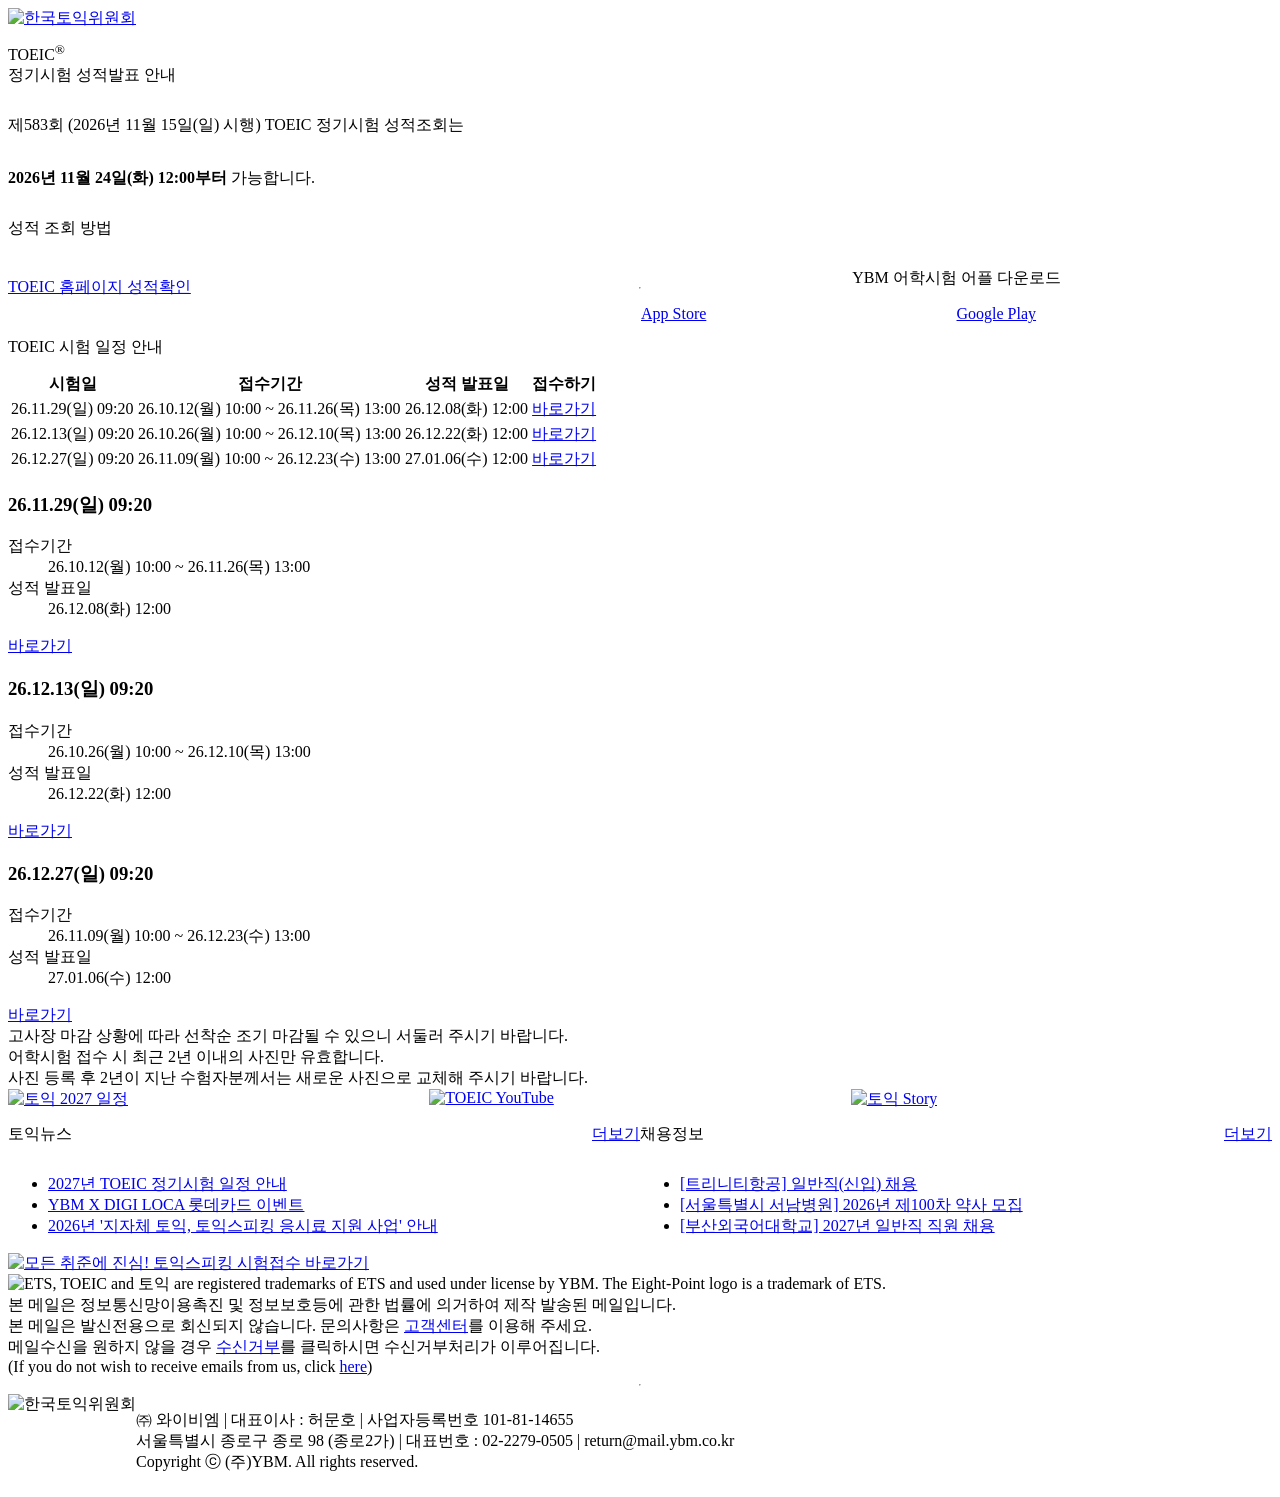
==== index.html @ f365829c "맨 처음 시안 추가 - TOEIC 성적발표 메일 Co-Authored-By: Claude Opus 5.5 <noreply@anthropic.com>" ====
<!doctype html>
<html lang="ko" data-ds-brand="toeic">
<head>
<meta charset="utf-8">
<meta name="viewport" content="width=device-width, initial-scale=1">
<title>YBM 한국토익위원회 - TOEIC 정기시험 성적발표 안내</title>
<!-- YDS → 브랜드(TOEIC) → 서비스 CSS 순서로 불러온다 -->
<link rel="stylesheet" href="https://design.ybmnet.co.kr/yds/dist/ybm-ds.css">
<script src="https://design.ybmnet.co.kr/yds/dist/ybm-ds.js" defer></script>
<link rel="stylesheet" href="https://design.ybmnet.co.kr/yds/dist/brands/toeic.css">
<!-- 시안용 글꼴 (회사 서버 연결하면 삭제) -->
<link rel="stylesheet" href="https://cdn.jsdelivr.net/gh/orioncactus/pretendard@v1.3.9/dist/web/static/pretendard-dynamic-subset.min.css">
<link rel="stylesheet" href="style.css">
</head>
<body>
<div class="mail">

  <!-- 상단 로고 (위치 고정: 원본과 같이 맨 위 왼쪽) -->
  <header class="mail-top">
    <a class="mail-top__logo" href="https://www.toeic.co.kr/" target="_blank" title="새창">
      <img src="https://image.ybmsisa.com/form/mailForm_2013/images/topLogo_toeic2.gif" alt="한국토익위원회">
    </a>
  </header>

  <main class="mail-body">

    <!-- 타이틀 + 성적조회 안내 -->
    <section class="mail-hero" aria-labelledby="mail-title">
      <div class="mail-hero__texts">
        <h1 class="mail-hero__title" id="mail-title"><span class="mail-hero__eyebrow">TOEIC<sup>®</sup></span>정기시험 성적발표 안내</h1>
        <p class="mail-hero__lead">제583회 (2026년 11월 15일(일) 시행) TOEIC 정기시험 성적조회는</p>
        <div class="ds-callout" data-tone="informative">
          <i class="ds-icon ds-icon--info-solid" aria-hidden="true"></i>
          <p class="ds-callout__content"><strong class="ds-callout__title">2026년 11월 24일(화) 12:00부터</strong>  가능합니다.</p>
        </div>
      </div>
      <img class="mail-hero__img" src="https://image.ybmsisa.com/ICF_mail/toeic/result/images/mailTitleImg.jpg" alt="">
    </section>

    <!-- 성적 조회 방법 -->
    <section class="mail-sec" aria-labelledby="sec-how">
      <h2 class="mail-sec__title" id="sec-how">성적 조회 방법</h2>
      <article class="ds-card">
        <div class="ds-card__content mail-how">
          <a class="ds-btn" data-variant="brandSolid" data-size="large" href="https://exam.toeic.co.kr/common/commonPreLogin.php?returnUrl=/result/scoreList.php&amp;utm_source=email&amp;utm_medium=email&amp;utm_campaign=583toeicscore" target="_blank">
            TOEIC 홈페이지 성적확인<i class="ds-icon ds-icon--external-link" aria-hidden="true"></i>
          </a>
          <!-- 구분선: 모바일은 가로, 768 이상은 세로 -->
          <hr class="ds-divider u-hide-from-md">
          <span class="ds-divider u-show-from-md" role="separator" aria-orientation="vertical" data-orientation="vertical"></span>
          <div class="mail-how__app">
            <p class="mail-how__label">YBM 어학시험 어플 다운로드</p>
            <div class="mail-how__stores">
              <a class="ds-btn" data-variant="neutralOutline" data-size="medium" href="https://apps.apple.com/kr/app/ybmsisadaskeom-toeic-r-toeic/id410244795" target="_blank">
                <i class="ds-icon ds-icon--download" aria-hidden="true"></i>App Store
              </a>
              <a class="ds-btn" data-variant="neutralOutline" data-size="medium" href="https://play.google.com/store/apps/details?id=com.YBMSisa" target="_blank">
                <i class="ds-icon ds-icon--download" aria-hidden="true"></i>Google Play
              </a>
            </div>
          </div>
        </div>
      </article>
    </section>

    <!-- 시험 일정 안내 -->
    <section class="mail-sec" aria-labelledby="sec-schedule">
      <h2 class="mail-sec__title" id="sec-schedule">TOEIC 시험 일정 안내</h2>

      <!-- 768 이상: 표 -->
      <div class="ds-table-wrap u-show-from-md">
        <table class="ds-table">
          <thead>
            <tr>
              <th scope="col" data-align="center">시험일</th>
              <th scope="col" data-align="center">접수기간</th>
              <th scope="col" data-align="center">성적 발표일</th>
              <th scope="col" data-align="center">접수하기</th>
            </tr>
          </thead>
          <tbody>
            <tr>
              <td data-align="center" class="mail-date">26.11.29(일) 09:20</td>
              <td data-align="center">26.10.12(월) 10:00 ~ 26.11.26(목) 13:00</td>
              <td data-align="center">26.12.08(화) 12:00</td>
              <td data-align="center"><a class="ds-btn" data-variant="neutralWeak" data-size="small" href="https://exam.toeic.co.kr/receipt/receiptStep1.php?utm_source=email&amp;utm_medium=email&amp;utm_campaign=583toeicscore" target="_blank" aria-label="11월 29일 시험 접수 바로가기">바로가기</a></td>
            </tr>
            <tr>
              <td data-align="center" class="mail-date">26.12.13(일) 09:20</td>
              <td data-align="center">26.10.26(월) 10:00 ~ 26.12.10(목) 13:00</td>
              <td data-align="center">26.12.22(화) 12:00</td>
              <td data-align="center"><a class="ds-btn" data-variant="neutralWeak" data-size="small" href="https://exam.toeic.co.kr/receipt/receiptStep1.php?utm_source=email&amp;utm_medium=email&amp;utm_campaign=583toeicscore" target="_blank" aria-label="12월 13일 시험 접수 바로가기">바로가기</a></td>
            </tr>
            <tr>
              <td data-align="center" class="mail-date">26.12.27(일) 09:20</td>
              <td data-align="center">26.11.09(월) 10:00 ~ 26.12.23(수) 13:00</td>
              <td data-align="center">27.01.06(수) 12:00</td>
              <td data-align="center"><a class="ds-btn" data-variant="neutralWeak" data-size="small" href="https://exam.toeic.co.kr/receipt/receiptStep1.php?utm_source=email&amp;utm_medium=email&amp;utm_campaign=583toeicscore" target="_blank" aria-label="12월 27일 시험 접수 바로가기">바로가기</a></td>
            </tr>
          </tbody>
        </table>
      </div>

      <!-- 768 미만: 열이 많아 표 대신 카드 목록 -->
      <ul class="mail-schedule-cards u-hide-from-md">
        <li>
          <article class="ds-card" data-size="small">
            <header class="ds-card__header"><h3 class="ds-card__title">26.11.29(일) 09:20</h3></header>
            <div class="ds-card__content">
              <dl class="ds-desclist">
                <div class="ds-desclist__item"><dt class="ds-desclist__label">접수기간</dt><dd class="ds-desclist__value">26.10.12(월) 10:00 ~ 26.11.26(목) 13:00</dd></div>
                <div class="ds-desclist__item"><dt class="ds-desclist__label">성적 발표일</dt><dd class="ds-desclist__value">26.12.08(화) 12:00</dd></div>
              </dl>
            </div>
            <footer class="ds-card__footer"><a class="ds-btn" data-variant="neutralWeak" data-size="small" data-layout="fill" href="https://exam.toeic.co.kr/receipt/receiptStep1.php?utm_source=email&amp;utm_medium=email&amp;utm_campaign=583toeicscore" target="_blank" aria-label="11월 29일 시험 접수 바로가기">바로가기</a></footer>
          </article>
        </li>
        <li>
          <article class="ds-card" data-size="small">
            <header class="ds-card__header"><h3 class="ds-card__title">26.12.13(일) 09:20</h3></header>
            <div class="ds-card__content">
              <dl class="ds-desclist">
                <div class="ds-desclist__item"><dt class="ds-desclist__label">접수기간</dt><dd class="ds-desclist__value">26.10.26(월) 10:00 ~ 26.12.10(목) 13:00</dd></div>
                <div class="ds-desclist__item"><dt class="ds-desclist__label">성적 발표일</dt><dd class="ds-desclist__value">26.12.22(화) 12:00</dd></div>
              </dl>
            </div>
            <footer class="ds-card__footer"><a class="ds-btn" data-variant="neutralWeak" data-size="small" data-layout="fill" href="https://exam.toeic.co.kr/receipt/receiptStep1.php?utm_source=email&amp;utm_medium=email&amp;utm_campaign=583toeicscore" target="_blank" aria-label="12월 13일 시험 접수 바로가기">바로가기</a></footer>
          </article>
        </li>
        <li>
          <article class="ds-card" data-size="small">
            <header class="ds-card__header"><h3 class="ds-card__title">26.12.27(일) 09:20</h3></header>
            <div class="ds-card__content">
              <dl class="ds-desclist">
                <div class="ds-desclist__item"><dt class="ds-desclist__label">접수기간</dt><dd class="ds-desclist__value">26.11.09(월) 10:00 ~ 26.12.23(수) 13:00</dd></div>
                <div class="ds-desclist__item"><dt class="ds-desclist__label">성적 발표일</dt><dd class="ds-desclist__value">27.01.06(수) 12:00</dd></div>
              </dl>
            </div>
            <footer class="ds-card__footer"><a class="ds-btn" data-variant="neutralWeak" data-size="small" data-layout="fill" href="https://exam.toeic.co.kr/receipt/receiptStep1.php?utm_source=email&amp;utm_medium=email&amp;utm_campaign=583toeicscore" target="_blank" aria-label="12월 27일 시험 접수 바로가기">바로가기</a></footer>
          </article>
        </li>
      </ul>

      <!-- 접수 유의사항 -->
      <ul class="mail-notes">
        <li>고사장 마감 상황에 따라 선착순 조기 마감될 수 있으니 서둘러 주시기 바랍니다.</li>
        <li>어학시험 접수 시 최근 2년 이내의 사진만 유효합니다.</li>
        <li>사진 등록 후 2년이 지난 수험자분께서는 새로운 사진으로 교체해 주시기 바랍니다.</li>
      </ul>
    </section>

    <!-- 바로가기 배너 3개 -->
    <section class="mail-banners" aria-label="바로가기">
      <a class="ds-imageframe mail-banner" data-radius="lg" href="https://exam.toeic.co.kr/receipt/examSchList.php?utm_source=email&amp;utm_medium=email&amp;utm_campaign=583toeicscore" target="_blank" title="새창">
        <img src="https://imagesisa.ybmsisa.com/mail/237128_toeic_schedule2027.png" alt="토익 2027 일정">
      </a>
      <a class="ds-imageframe mail-banner" data-radius="lg" href="https://www.youtube.com/channel/UCcbdvIxtzm0E2vqGBpWW4nQ" target="_blank" title="새창">
        <img src="https://imagesisa.ybmsisa.com/mail/237128_toeic_youtube.png" alt="TOEIC YouTube">
      </a>
      <a class="ds-imageframe mail-banner" data-radius="lg" href="https://www.toeicstory.co.kr/" target="_blank" title="새창">
        <img src="https://imagesisa.ybmsisa.com/mail/237128_toeic_story.png" alt="토익 Story">
      </a>
    </section>

    <!-- 토익뉴스 / 채용정보 -->
    <div class="mail-boards">
      <section class="mail-sec" aria-labelledby="sec-news">
        <div class="mail-sec__head">
          <h2 class="mail-sec__title" id="sec-news">토익뉴스</h2>
          <a class="ds-link" data-size="small" href="https://exam.toeic.co.kr/news/news.php?utm_source=email&amp;utm_medium=email&amp;utm_campaign=583toeicscore" target="_blank" aria-label="토익뉴스 더보기">더보기<i class="ds-icon ds-icon--chevron-right" aria-hidden="true"></i></a>
        </div>
        <ul class="ds-list" data-divider>
          <li><a class="ds-list-item" data-size="small" href="https://exam.toeic.co.kr/news/noticeView.php?noticeCode=10090" target="_blank"><span class="ds-list-item__content"><span class="ds-list-item__title">2027년 TOEIC 정기시험 일정 안내</span></span></a></li>
          <li><a class="ds-list-item" data-size="small" href="https://www.toeic.co.kr/event/card/digiloca.php" target="_blank"><span class="ds-list-item__content"><span class="ds-list-item__title">YBM X DIGI LOCA 롯데카드 이벤트</span></span></a></li>
          <li><a class="ds-list-item" data-size="small" href="https://www.toeicstory.co.kr/2538" target="_blank"><span class="ds-list-item__content"><span class="ds-list-item__title">2026년 '지자체 토익, 토익스피킹 응시료 지원 사업' 안내</span></span></a></li>
        </ul>
      </section>
      <section class="mail-sec" aria-labelledby="sec-recruit">
        <div class="mail-sec__head">
          <h2 class="mail-sec__title" id="sec-recruit">채용정보</h2>
          <a class="ds-link" data-size="small" href="https://exam.toeic.co.kr/recruit/recruit.php?utm_source=email&amp;utm_medium=email&amp;utm_campaign=583toeicscore" target="_blank" aria-label="채용정보 더보기">더보기<i class="ds-icon ds-icon--chevron-right" aria-hidden="true"></i></a>
        </div>
        <ul class="ds-list" data-divider>
          <li><a class="ds-list-item" data-size="small" href="https://exam.toeic.co.kr/recruit/recruitView.php?jobsCode=15710&amp;utm_source=email&amp;utm_medium=email&amp;utm_campaign=583toeicscore" target="_blank"><span class="ds-list-item__content"><span class="ds-list-item__title">[트리니티항공] 일반직(신입) 채용</span></span></a></li>
          <li><a class="ds-list-item" data-size="small" href="https://exam.toeic.co.kr/recruit/recruitView.php?jobsCode=15696&amp;utm_source=email&amp;utm_medium=email&amp;utm_campaign=583toeicscore" target="_blank"><span class="ds-list-item__content"><span class="ds-list-item__title">[서울특별시 서남병원] 2026년 제100차 약사 모집</span></span></a></li>
          <li><a class="ds-list-item" data-size="small" href="https://exam.toeic.co.kr/recruit/recruitView.php?jobsCode=15697&amp;utm_source=email&amp;utm_medium=email&amp;utm_campaign=583toeicscore" target="_blank"><span class="ds-list-item__content"><span class="ds-list-item__title">[부산외국어대학교] 2027년 일반직 직원 채용</span></span></a></li>
        </ul>
      </section>
    </div>

    <!-- 토익스피킹 배너 -->
    <a class="ds-imageframe mail-wide-banner" data-radius="lg" href="https://www.toeicswt.co.kr/receipt/receiptStep1.php" target="_blank">
      <img src="https://imagesisa.ybmsisa.com/mail/banner/banner_toeicSW.jpg?v=1" alt="모든 취준에 진심! 토익스피킹 시험접수 바로가기">
    </a>

  </main>

  <!-- 푸터 (위치 고정: 원본과 같이 맨 아래, ETS 문구 → 안내 문구 → 회사 정보 순서) -->
  <footer class="mail-foot">
    <img class="mail-foot__ets" src="https://imagesisa.ybmnet.co.kr/mail/footer_ets_copy.png" alt="ETS, TOEIC and 토익 are registered trademarks of ETS and used under license by YBM. The Eight-Point logo is a trademark of ETS.">
    <ul class="mail-foot__notice">
      <li>본 메일은 정보통신망이용촉진 및 정보보호등에 관한 법률에 의거하여 제작 발송된 메일입니다.</li>
      <li>본 메일은 발신전용으로 회신되지 않습니다. 문의사항은 <a class="ds-link" href="https://www.ybmsisa.com/center/center.asp" target="_blank">고객센터</a>를 이용해 주세요.</li>
      <li>메일수신을 원하지 않을 경우 <a class="ds-link" href="https://www.ybmsisa.com/common/mail_deny.asp" target="_blank">수신거부</a>를 클릭하시면 수신거부처리가 이루어집니다.</li>
      <li>(If you do not wish to receive emails from us, click <a class="ds-link" href="https://www.ybmsisa.com/common/mail_deny.asp" target="_blank">here</a>)</li>
    </ul>
    <hr class="ds-divider">
    <div class="mail-foot__company">
      <img src="https://imagesisa.ybmnet.co.kr/mail/footer_ybmtoeic_color.jpg" alt="한국토익위원회">
      <p class="mail-foot__info">㈜ 와이비엠 | 대표이사 : 허문호 | 사업자등록번호 101-81-14655<br>
        서울특별시 종로구 종로 98 (종로2가) | 대표번호 : 02-2279-0505 | return@mail.ybm.co.kr<br>
        Copyright ⓒ (주)YBM. All rights reserved.</p>
    </div>
  </footer>

</div>
</body>
</html>
---- style.css ----
/* 토익 성적발표 메일 리뉴얼 - 서비스 CSS
   색, 간격, 글자, 모서리는 모두 YDS --ds-* 토큰만 쓴다.
   모바일 먼저 작성하고 768px, 1280px 에서 배치를 바꾼다. */

:root {
  /* 메일 본문 폭: 원본 메일 폭(720)을 유지한다. YDS 템플릿의 좁은 화면 폭과 같은 값 */
  --mail-width: 720px;
}

body {
  background: var(--ds-color-bg-layer-default);
  color: var(--ds-color-fg-neutral);
  word-break: keep-all;
  overflow-wrap: break-word;
}

/* 전체 틀: 가운데 한 줄 */
.mail {
  box-sizing: border-box;
  width: min(100%, calc(var(--mail-width) + 2 * var(--ds-space-x-global-gutter)));
  margin-inline: auto;
  padding-inline: var(--ds-space-x-global-gutter);
}

/* ---------- 상단 로고 (위치 고정) ---------- */
.mail-top {
  padding-block: var(--ds-space-x3);
  /* 원본의 로고 아래 굵은 회색 선을 유지 */
  border-bottom: 2px solid var(--ds-color-stroke-neutral-solid);
}
.mail-top__logo { display: inline-flex; }
.mail-top__logo img { display: block; max-width: 100%; height: auto; }

/* ---------- 본문 ---------- */
.mail-body {
  display: flex;
  flex-direction: column;
  gap: var(--ds-space-x10);
  padding-block: var(--ds-space-x8) var(--ds-space-x10);
}

/* 타이틀 영역 */
.mail-hero {
  display: flex;
  flex-direction: column;
  gap: var(--ds-space-x5);
}
.mail-hero__texts {
  display: flex;
  flex-direction: column;
  gap: var(--ds-space-x3);
}
.mail-hero__title {
  display: flex;
  flex-direction: column;
  font-size: var(--ds-font-size-t09);
  line-height: var(--ds-line-height-t09);
  font-weight: var(--ds-font-weight-semibold);
}
.mail-hero__eyebrow {
  font-size: var(--ds-font-size-t06);
  line-height: var(--ds-line-height-t06);
  color: var(--ds-color-fg-brand);
}
.mail-hero__lead {
  font-size: var(--ds-font-size-t04);
  line-height: var(--ds-line-height-t04);
  color: var(--ds-color-fg-neutral-muted);
}
.mail-hero__img {
  display: block;
  align-self: center;
  width: min(100%, 220px);
  height: auto;
}

/* 섹션 공통 */
.mail-sec {
  display: flex;
  flex-direction: column;
  gap: var(--ds-space-x3);
  min-width: 0;
}
.mail-sec__head {
  display: flex;
  align-items: center;
  justify-content: space-between;
  gap: var(--ds-space-x2);
}
.mail-sec__title {
  font-size: var(--ds-font-size-t07);
  line-height: var(--ds-line-height-t07);
  font-weight: var(--ds-font-weight-semibold);
}

/* 성적 조회 방법 */
.mail-how {
  display: flex;
  flex-direction: column;
  align-items: stretch;
  gap: var(--ds-space-x4);
}
.mail-how__app {
  display: flex;
  flex-direction: column;
  gap: var(--ds-space-x2);
}
.mail-how__label {
  font-size: var(--ds-font-size-t04);
  line-height: var(--ds-line-height-t04);
  font-weight: var(--ds-font-weight-semibold);
  text-align: center;
}
.mail-how__stores {
  display: grid;
  grid-template-columns: repeat(2, minmax(0, 1fr));
  gap: var(--ds-space-x2);
}

/* 시험 일정: 시험일 칸 강조(굵기) */
.mail-date { font-weight: var(--ds-font-weight-semibold); }

/* 시험 일정 카드 목록 (모바일) - display 는 YDS 유틸(u-hide-from-md)에 맡긴다 */
.mail-schedule-cards {
  margin: 0;
  padding: 0;
  list-style: none;
}
.mail-schedule-cards > li + li { margin-top: var(--ds-space-x3); }

/* 접수 유의사항 */
.mail-notes {
  display: flex;
  flex-direction: column;
  gap: var(--ds-space-x1);
  margin: 0;
  padding-left: var(--ds-space-x5);
  list-style: disc; /* YDS 기본 스타일이 목록 점을 지우므로 원본의 점(ㆍ)을 되살린다 */
  font-size: var(--ds-font-size-t03);
  line-height: var(--ds-line-height-t03);
  color: var(--ds-color-fg-neutral-muted);
}

/* 바로가기 배너 3개: 원본 이미지 비율(237:128) 유지 */
.mail-banners {
  display: grid;
  grid-template-columns: minmax(0, 1fr);
  gap: var(--ds-space-x3);
}
.mail-banner { --ds-imageframe-ratio: 237 / 128; display: block; }

/* 토익뉴스 / 채용정보 */
.mail-boards {
  display: grid;
  grid-template-columns: minmax(0, 1fr);
  gap: var(--ds-space-x8);
}
.mail-boards .ds-list { border-top: 1px solid var(--ds-color-stroke-neutral-weak); }

/* 토익스피킹 배너: 원본 비율(720:240) 유지 */
.mail-wide-banner { --ds-imageframe-ratio: 720 / 240; display: block; }

/* ---------- 푸터 (위치 고정) ---------- */
.mail-foot {
  display: flex;
  flex-direction: column;
  gap: var(--ds-space-x4);
  padding-bottom: var(--ds-space-x10);
  font-size: var(--ds-font-size-t02);
  line-height: var(--ds-line-height-t02);
  color: var(--ds-color-fg-neutral-subtle);
}
.mail-foot__ets { display: block; max-width: 100%; height: auto; }
.mail-foot__notice {
  display: flex;
  flex-direction: column;
  gap: var(--ds-space-x0_5);
  margin: 0;
  padding-left: var(--ds-space-x4);
  list-style: disc;
}
.mail-foot__company {
  display: flex;
  flex-direction: column;
  gap: var(--ds-space-x3);
}
.mail-foot__company img { display: block; max-width: 100%; height: auto; align-self: flex-start; }

/* ---------- 768 이상 ---------- */
@media (min-width: 768px) {
  .mail-hero {
    flex-direction: row;
    align-items: center;
    justify-content: space-between;
  }
  .mail-hero__texts { flex: 1 1 auto; min-width: 0; }
  .mail-hero__title {
    font-size: var(--ds-font-size-t12);
    line-height: var(--ds-line-height-t12);
  }
  .mail-hero__img { flex: none; width: 220px; }

  .mail-how {
    flex-direction: row;
    align-items: center;
  }
  .mail-how > .ds-btn { flex: 1 1 0; }
  /* 세로 구분선 길이는 YDS 컴포넌트 변수로만 바꾼다 */
  .mail-how > .ds-divider[data-orientation="vertical"] { --ds-divider-length: var(--ds-space-x16); }
  .mail-how__app { flex: 1 1 0; }

  .mail-banners { grid-template-columns: repeat(3, minmax(0, 1fr)); }
  .mail-boards { grid-template-columns: repeat(2, minmax(0, 1fr)); }

  .mail-foot__company {
    flex-direction: row;
    align-items: flex-start;
    gap: var(--ds-space-x8);
  }
}
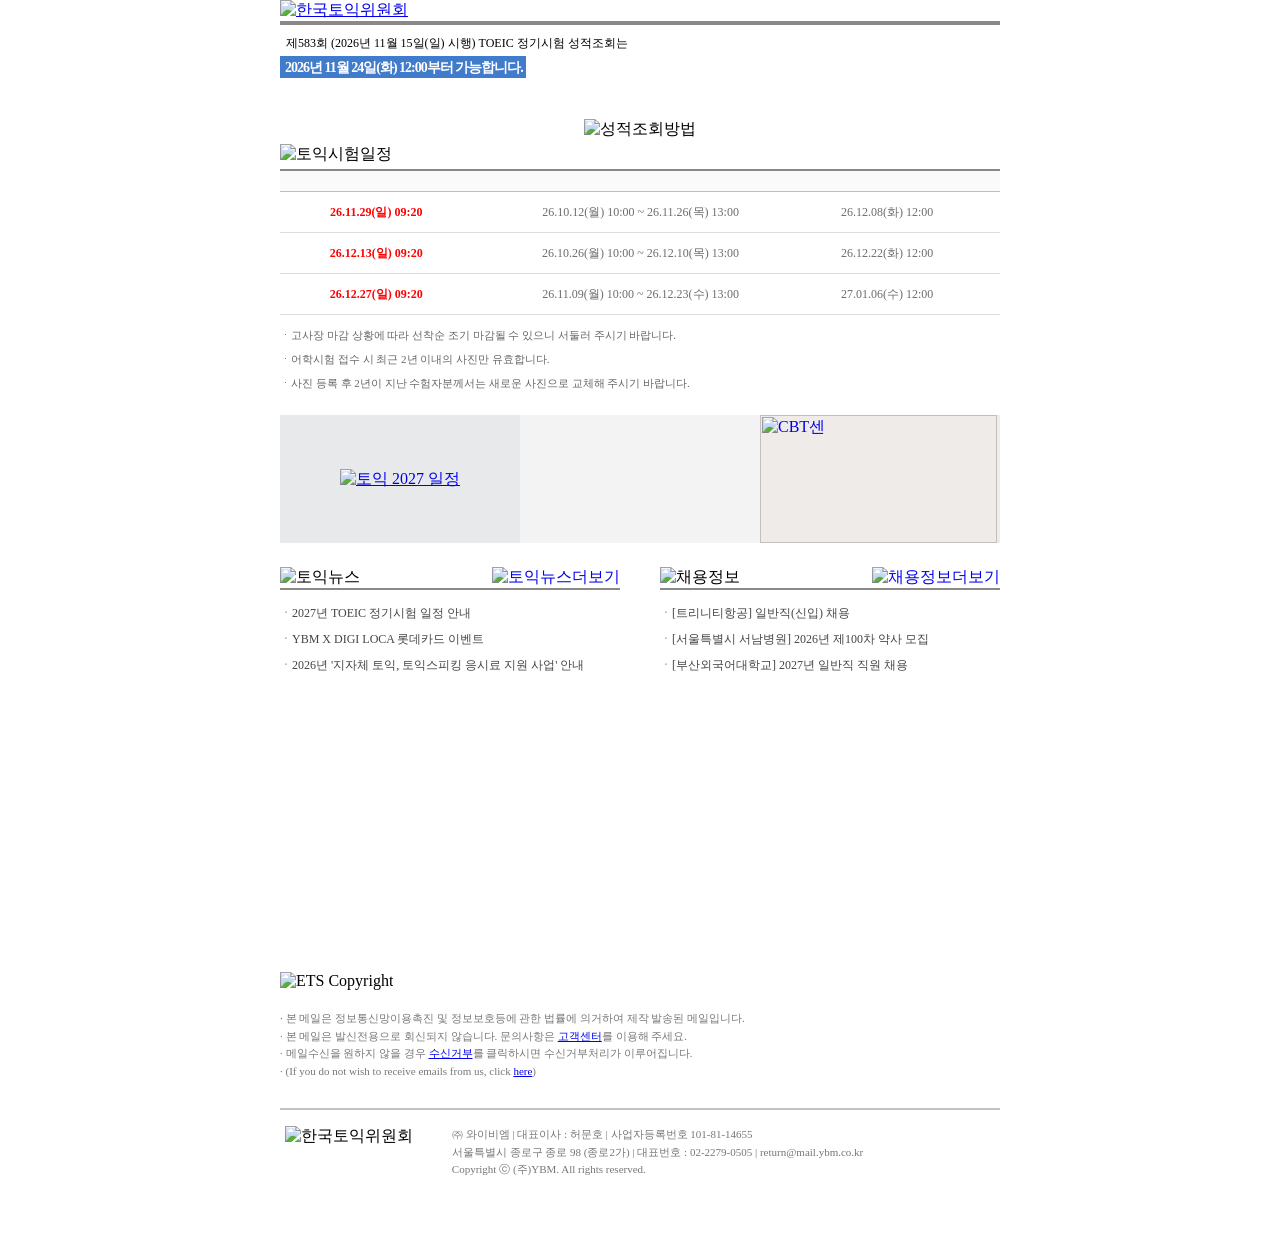
==== commit 9de73e09: "기존 시안을 실제 운영 메일 원본으로 교체 기본 주소(index.html)에 올라간 첫 YDS 시안을 빼고 기존 성적발표 메일 원본 HTML 을 넣는다.  Co-Authored-B" ====
--- a/index.html
+++ b/index.html
@@ -1,218 +1,226 @@
-<!doctype html>
-<html lang="ko" data-ds-brand="toeic">
-<head>
-<meta charset="utf-8">
-<meta name="viewport" content="width=device-width, initial-scale=1">
-<title>YBM 한국토익위원회 - TOEIC 정기시험 성적발표 안내</title>
-<!-- YDS → 브랜드(TOEIC) → 서비스 CSS 순서로 불러온다 -->
-<link rel="stylesheet" href="https://design.ybmnet.co.kr/yds/dist/ybm-ds.css">
-<script src="https://design.ybmnet.co.kr/yds/dist/ybm-ds.js" defer></script>
-<link rel="stylesheet" href="https://design.ybmnet.co.kr/yds/dist/brands/toeic.css">
-<!-- 시안용 글꼴 (회사 서버 연결하면 삭제) -->
-<link rel="stylesheet" href="https://cdn.jsdelivr.net/gh/orioncactus/pretendard@v1.3.9/dist/web/static/pretendard-dynamic-subset.min.css">
-<link rel="stylesheet" href="style.css">
+<html lang="ko" xml:lang="ko" xmlns="http://www.w3.org/1999/xhtml"><head>
+<title>YBM 한국토익위원회</title>
+<meta content="text/html; charset=utf-8 " http-equiv="content-type">
+<meta content="IE=edge" http-equiv="X-UA-Compatible">
 </head>
-<body>
-<div class="mail">
+<body xmlns="" marginwidth="0" marginheight="0">
+<table style="MARGIN: 0px auto" cellspacing="0" cellpadding="0" width="720" align="center" border="0">
+<tbody>
+<tr>
+<td valign="top" align="left"><a href="https://www.toeic.co.kr/" name="ANCHOR81929" target="_blank" title="새창"><img style="BORDER-TOP: 0px; BORDER-RIGHT: 0px; VERTICAL-ALIGN: bottom; BORDER-BOTTOM: 0px; BORDER-LEFT: 0px" alt="한국토익위원회" src="https://image.ybmsisa.com/form/mailForm_2013/images/topLogo_toeic2.gif"></a></td>
+</tr>
+<tr>
+<td style="BORDER-TOP: #898989 4px solid">
+<table cellspacing="0" cellpadding="0" width="720" border="0">
+<tbody>
+<tr>
+<td>                                     <!-- 타이틀 -->
+<table cellspacing="0" cellpadding="0" width="720" border="0">
+<tbody>
+<tr>
+<td valign="top"><img style="VERTICAL-ALIGN: bottom" alt="" src="https://image.ybmsisa.com/ICF_mail/toeic/result/images/mailTitle.jpg">                                                 </td>
+<td valign="top" rowspan="2"><img style="VERTICAL-ALIGN: bottom" alt="" src="https://image.ybmsisa.com/ICF_mail/toeic/result/images/mailTitleImg.jpg">                                                 </td>
+</tr>
+<tr>
+<td height="94" valign="top">                                                     <!-- 성적조회 안내 -->
+<table cellspacing="0" cellpadding="0" width="100%" border="0">
+<tbody>
+<tr>
+<td style="FONT-SIZE: 12px; FONT-FAMILY: 돋움, 'dotum'; PADDING-BOTTOM: 7px; PADDING-TOP: 10px; PADDING-LEFT: 6px" height="31" align="left">제583회 (2026년 11월 15일(일) 시행)                                                                     TOEIC 정기시험 성적조회는</td>
+</tr>
+<tr>
+<td style="FONT-SIZE: 14px; FONT-FAMILY: 돋움, 'dotum'; COLOR: #ffffff; LETTER-SPACING: -1px" height="16"><strong style="PADDING-BOTTOM: 3px; PADDING-TOP: 4px; PADDING-LEFT: 5px; PADDING-RIGHT: 3px; BACKGROUND-COLOR: #417bcb">2026년                                                                         11월 24일(화) 12:00부터 가능합니다.</strong></td>
+</tr>
+</tbody>
+</table>
+<!--//성적조회 안내 -->                                                 </td>
+</tr>
+</tbody>
+</table>
+<!-- //타이틀 -->                                 </td>
+</tr>
+<tr>
+<td>
+<table border="0" align="center" cellpadding="0" cellspacing="0" style="border-collapse:collapse; text-align: center; margin: 0 auto; border-spacing: 0; width: 720px">
+<tbody>
+<tr>
+<td><img style="VERTICAL-ALIGN: bottom" alt="성적조회방법" src="https://imagesisa.ybmnet.co.kr/mail/toeic/720_result_title.jpg"></td>
+</tr>
+<tr>
+<td style="height: 4px; width: 720px"></td>
+</tr>
+<tr>
+<td>
+<table border="0" align="center" cellpadding="0" cellspacing="0" style="border-collapse:collapse; text-align: center; margin: 0 auto; border-spacing: 0; width: 720px">
+<tbody>
+<tr>
+<td><a href="https://exam.toeic.co.kr/common/commonPreLogin.php?returnUrl=/result/scoreList.php&amp;utm_source=email&amp;utm_medium=email&amp;utm_campaign=583toeicscore" name="ANCHOR81930" target="new"><img style="VERTICAL-ALIGN: bottom" alt="" src="https://imagesisa.ybmnet.co.kr/mail/toeic/720_result_toeic.jpg"></a></td>
+<td><a href="https://apps.apple.com/kr/app/ybmsisadaskeom-toeic-r-toeic/id410244795" name="ANCHOR81931" target="new"><img style="VERTICAL-ALIGN: bottom" alt="" src="https://imagesisa.ybmnet.co.kr/mail/toeic/720_result_apple.jpg"></a></td>
+<td><a href="https://play.google.com/store/apps/details?id=com.YBMSisa" name="ANCHOR81932" target="new"><img style="VERTICAL-ALIGN: bottom" alt="" src="https://imagesisa.ybmnet.co.kr/mail/toeic/720_result_google.jpg"></a></td>
+</tr>
+</tbody>
+</table>
+</td>
+</tr>
+</tbody>
+</table>
+</td>
+</tr>
+<tr>
+<td>                                     <!-- 시험 일정 안내 -->
+<table cellspacing="0" cellpadding="0" width="100%" border="0">
+<tbody>
+<tr>
+<td align="left"><img style="VERTICAL-ALIGN: bottom" alt="토익시험일정" src="https://image.ybmsisa.com/ICF_mail/toeic/result/images/mailCon_tit_schedule.jpg"></td>
+</tr>
+<tr>
+<td style="height: 4px; width: 720px"></td>
+</tr>
+<tr>
+<td>
+<table border="0" align="center" cellpadding="0" cellspacing="0" style="border-collapse:collapse; text-align: center; margin: 0 auto; border-spacing: 0; width: 720px">
+<tbody>
+<tr>
+<th style="BORDER-TOP: #898989 2px solid; BORDER-BOTTOM: #bfbfbf 1px solid; PADDING-BOTTOM: 10px; PADDING-TOP: 10px; PADDING-LEFT: 10px; PADDING-RIGHT: 10px; BACKGROUND-COLOR: #fafafa">                                                                     <img alt="" src="https://image.ybmsisa.com/ICF_mail/toeic/result/images/mailCon_th_date.jpg">                                                                 </th>
+<th style="BORDER-TOP: #898989 2px solid; BORDER-BOTTOM: #bfbfbf 1px solid; PADDING-BOTTOM: 10px; PADDING-TOP: 10px; PADDING-LEFT: 10px; PADDING-RIGHT: 10px; BACKGROUND-COLOR: #fafafa">                                                                     <img alt="" src="https://image.ybmsisa.com/ICF_mail/toeic/result/images/mailCon_th_term.jpg">                                                                 </th>
+<th style="BORDER-TOP: #898989 2px solid; BORDER-BOTTOM: #bfbfbf 1px solid; PADDING-BOTTOM: 10px; PADDING-TOP: 10px; PADDING-LEFT: 10px; PADDING-RIGHT: 10px; BACKGROUND-COLOR: #fafafa">                                                                     <img alt="" src="https://image.ybmsisa.com/ICF_mail/toeic/result/images/mailCon_th_result.jpg">                                                                 </th>
+<th style="BORDER-TOP: #898989 2px solid; BORDER-BOTTOM: #bfbfbf 1px solid; PADDING-BOTTOM: 10px; PADDING-TOP: 10px; PADDING-LEFT: 10px; PADDING-RIGHT: 10px; BACKGROUND-COLOR: #fafafa">                                                                     <img alt="" src="https://image.ybmsisa.com/ICF_mail/toeic/result/images/mailCon_th_submit.jpg">                                                                 </th>
+</tr>
+<tr>
+<td style="FONT-SIZE: 12px; FONT-FAMILY: 돋움, 'dotum'; BORDER-BOTTOM: #dddddd 1px solid; COLOR: #808080; PADDING-BOTTOM: 10px; PADDING-TOP: 10px; PADDING-LEFT: 10px; LINE-HEIGHT: 20px; PADDING-RIGHT: 10px" align="center">                                                                     <strong>                                                                         <span style="color:#ff0000">26.11.29(일)</span>                                                                         <span style="color:#ff0000">09:20</span>                                                                     </strong>                                                                 </td>
+<td style="FONT-SIZE: 12px; FONT-FAMILY: 돋움, 'dotum'; BORDER-BOTTOM: #dddddd 1px solid; COLOR: #6d6d6d; PADDING-BOTTOM: 10px; TEXT-ALIGN: center; PADDING-TOP: 10px; PADDING-LEFT: 0px; PADDING-RIGHT: 0px">                                                                     26.10.12(월) 10:00 ~ 26.11.26(목)&nbsp;13:00 </td>
+<td style="FONT-SIZE: 12px; FONT-FAMILY: 돋움, 'dotum'; BORDER-BOTTOM: #dddddd 1px solid; COLOR: #6d6d6d; PADDING-BOTTOM: 10px; TEXT-ALIGN: center; PADDING-TOP: 10px; PADDING-LEFT: 0px; PADDING-RIGHT: 0px">                                                                     26.12.08(화) 12:00</td>
+<td style="FONT-SIZE: 12px; FONT-FAMILY: 돋움, 'dotum'; BORDER-BOTTOM: #dddddd 1px solid; COLOR: #6d6d6d; PADDING-BOTTOM: 10px; TEXT-ALIGN: center; PADDING-TOP: 10px; PADDING-LEFT: 0px; PADDING-RIGHT: 0px">                                                                     <a href="https://exam.toeic.co.kr/receipt/receiptStep1.php?utm_source=email&amp;utm_medium=email&amp;utm_campaign=583toeicscore" name="ANCHOR81933" target="_blank"><img border="0" alt="" src="https://image.ybmsisa.com/ICF_mail/toeic/result/images/mailCon_btn_submit.jpg"></a>                                                                 </td>
+</tr>
+<tr>
+<td style="FONT-SIZE: 12px; FONT-FAMILY: 돋움, 'dotum'; BORDER-BOTTOM: #dddddd 1px solid; COLOR: #808080; PADDING-BOTTOM: 10px; PADDING-TOP: 10px; PADDING-LEFT: 10px; LINE-HEIGHT: 20px; PADDING-RIGHT: 10px" align="center">                                                                     <strong>                                                                         <span style="color:#ff0000">26.12.13(일)</span>                                                                         <span style="color:#ff0000">09:20</span>                                                                     </strong>                                                                 </td>
+<td style="FONT-SIZE: 12px; FONT-FAMILY: 돋움, 'dotum'; BORDER-BOTTOM: #dddddd 1px solid; COLOR: #6d6d6d; PADDING-BOTTOM: 10px; TEXT-ALIGN: center; PADDING-TOP: 10px; PADDING-LEFT: 0px; PADDING-RIGHT: 0px">                                                                     26.10.26(월) 10:00 ~ 26.12.10(목)&nbsp;13:00 </td>
+<td style="FONT-SIZE: 12px; FONT-FAMILY: 돋움, 'dotum'; BORDER-BOTTOM: #dddddd 1px solid; COLOR: #6d6d6d; PADDING-BOTTOM: 10px; TEXT-ALIGN: center; PADDING-TOP: 10px; PADDING-LEFT: 0px; PADDING-RIGHT: 0px">                                                                     26.12.22(화) 12:00</td>
+<td style="FONT-SIZE: 12px; FONT-FAMILY: 돋움, 'dotum'; BORDER-BOTTOM: #dddddd 1px solid; COLOR: #6d6d6d; PADDING-BOTTOM: 10px; TEXT-ALIGN: center; PADDING-TOP: 10px; PADDING-LEFT: 0px; PADDING-RIGHT: 0px">                                                                     <a href="https://exam.toeic.co.kr/receipt/receiptStep1.php?utm_source=email&amp;utm_medium=email&amp;utm_campaign=583toeicscore" name="ANCHOR81934" target="_blank"><img border="0" alt="" src="https://image.ybmsisa.com/ICF_mail/toeic/result/images/mailCon_btn_submit.jpg"></a>                                                                 </td>
+</tr>
+<tr>
+<td style="FONT-SIZE: 12px; FONT-FAMILY: 돋움, 'dotum'; BORDER-BOTTOM: #dddddd 1px solid; COLOR: #808080; PADDING-BOTTOM: 10px; PADDING-TOP: 10px; PADDING-LEFT: 10px; LINE-HEIGHT: 20px; PADDING-RIGHT: 10px" align="center">                                                                     <strong>                                                                         <span style="color:#ff0000">26.12.27(일)</span>                                                                         <span style="color:#ff0000">09:20</span>                                                                     </strong>                                                                 </td>
+<td style="FONT-SIZE: 12px; FONT-FAMILY: 돋움, 'dotum'; BORDER-BOTTOM: #dddddd 1px solid; COLOR: #6d6d6d; PADDING-BOTTOM: 10px; TEXT-ALIGN: center; PADDING-TOP: 10px; PADDING-LEFT: 0px; PADDING-RIGHT: 0px">                                                                     26.11.09(월) 10:00 ~ 26.12.23(수)&nbsp;13:00 </td>
+<td style="FONT-SIZE: 12px; FONT-FAMILY: 돋움, 'dotum'; BORDER-BOTTOM: #dddddd 1px solid; COLOR: #6d6d6d; PADDING-BOTTOM: 10px; TEXT-ALIGN: center; PADDING-TOP: 10px; PADDING-LEFT: 0px; PADDING-RIGHT: 0px">                                                                     27.01.06(수) 12:00</td>
+<td style="FONT-SIZE: 12px; FONT-FAMILY: 돋움, 'dotum'; BORDER-BOTTOM: #dddddd 1px solid; COLOR: #6d6d6d; PADDING-BOTTOM: 10px; TEXT-ALIGN: center; PADDING-TOP: 10px; PADDING-LEFT: 0px; PADDING-RIGHT: 0px">                                                                     <a href="https://exam.toeic.co.kr/receipt/receiptStep1.php?utm_source=email&amp;utm_medium=email&amp;utm_campaign=583toeicscore" name="ANCHOR81935" target="_blank"><img border="0" alt="" src="https://image.ybmsisa.com/ICF_mail/toeic/result/images/mailCon_btn_submit.jpg"></a>                                                                 </td>
+</tr>
+</tbody>
+</table>
+</td>
+</tr>
+<tr>
+<td style="height: 8px; width: 720px"></td>
+</tr>
+<tr>
+<td style="FONT-SIZE: 11px; FONT-FAMILY: 돋움, 'dotum'; COLOR: #666666; LINE-HEIGHT: 24px" height="59" align="left">ㆍ고사장 마감 상황에 따라 선착순 조기 마감될 수 있으니 서둘러 주시기                                                     바랍니다.<br>
+ㆍ어학시험 접수 시 최근 2년 이내의 사진만 유효합니다.<br>
+ㆍ사진 등록 후 2년이 지난 수험자분께서는 새로운 사진으로 교체해 주시기 바랍니다.</td>
+</tr>
+<tr>
+<td height="20"></td>
+</tr>
+</tbody>
+</table>
+<!-- //시험 일정 안내 -->                                 </td>
+</tr>
+<tr>
+<td>
+<table cellspacing="0" cellpadding="0" width="720" border="0">
+<tbody>
+<tr>
+<td style="WIDTH: 240px; BACKGROUND: rgb(232,233,234); TEXT-ALIGN: center"><a href="https://exam.toeic.co.kr/receipt/examSchList.php?utm_source=email&amp;utm_medium=email&amp;utm_campaign=583toeicscore" name="ANCHOR81936" target="_blank" title="새창"><img style="BORDER-LEFT-WIDTH: 0px; BORDER-RIGHT-WIDTH: 0px; VERTICAL-ALIGN: bottom; BORDER-BOTTOM-WIDTH: 0px; BORDER-TOP-WIDTH: 0px; border-image: none" alt="토익 2027 일정" src="https://imagesisa.ybmsisa.com/mail/237128_toeic_schedule2027.png"></a>                                 </td>
+<td style="WIDTH: 240px; BACKGROUND: #f3f3f3"><a href="https://www.youtube.com/channel/UCcbdvIxtzm0E2vqGBpWW4nQ" name="ANCHOR81937" target="_blank" title="새창"><img style="BORDER-TOP: 0px; BORDER-RIGHT: 0px; VERTICAL-ALIGN: bottom; BORDER-BOTTOM: 0px; BORDER-LEFT: 0px" alt="" src="https://imagesisa.ybmsisa.com/mail/237128_toeic_youtube.png"></a> </td>
+<td style="WIDTH: 240px; BACKGROUND: #efebe8"><a href="https://www.toeicstory.co.kr/" name="ANCHOR81938" target="_blank" title="새창"><img style="BORDER-TOP: 0px; BORDER-RIGHT: 0px; VERTICAL-ALIGN: bottom; BORDER-BOTTOM: 0px; BORDER-LEFT: 0px" alt="CBT센" width="237" height="128" src="https://imagesisa.ybmsisa.com/mail/237128_toeic_story.png"></a> </td>
+</tr>
+</tbody>
+</table>
+</td>
+</tr>
+<tr>
+<td height="24"></td>
+</tr>
+<tr>
+<td>
+<table cellspacing="0" cellpadding="0" width="100%" border="0">
+<tbody>
+<tr>
+<td valign="top">
+<table cellspacing="0" cellpadding="0" width="340" border="0">
+<tbody>
+<tr>
+<td width="340" align="left"><img style="VERTICAL-ALIGN: bottom" align="left" alt="토익뉴스" src="https://image.ybmsisa.com/ICF_mail/toeic/result/images/mailCon_tit_notice.jpg"> <a href="https://exam.toeic.co.kr/news/news.php?utm_source=email&amp;utm_medium=email&amp;utm_campaign=583toeicscore" name="ANCHOR81939" target="_blank"><img style="VERTICAL-ALIGN: bottom" align="right" alt="토익뉴스더보기" src="https://image.ybmsisa.com/ICF_mail/toeic/result/images/mailCon_tit_plus.jpg"></a>  </td>
+</tr>
+<tr>
+<td style="FONT-SIZE: 12px; BORDER-TOP: #898989 2px solid; FONT-FAMILY: '돋움'; COLOR: #666; PADDING-BOTTOM: 0px; PADDING-TOP: 10px; PADDING-LEFT: 0px; LINE-HEIGHT: 26px; PADDING-RIGHT: 0px" valign="top" width="340" align="left">                                   <a href="https://exam.toeic.co.kr/news/noticeView.php?noticeCode=10090" name="ANCHOR81940" style="TEXT-DECORATION: none; FONT-FAMILY: '돋움'; COLOR: #444" target="_blank">ㆍ2027년 TOEIC 정기시험 일정 안내</a><br>
+<a href="https://www.toeic.co.kr/event/card/digiloca.php" name="ANCHOR81941" style="TEXT-DECORATION: none; FONT-FAMILY: '돋움'; COLOR: #444" target="_blank">ㆍYBM X DIGI LOCA 롯데카드 이벤트</a><br>
+<a href="https://www.toeicstory.co.kr/2538" name="ANCHOR81942" style="TEXT-DECORATION: none; FONT-FAMILY: '돋움'; COLOR: #444" target="_blank">ㆍ2026년 '지자체 토익, 토익스피킹 응시료 지원 사업' 안내</a><br>
+</td>
+</tr>
+</tbody>
+</table>
+</td>
+<td valign="top" align="right">
+<table cellspacing="0" cellpadding="0" width="340" border="0">
+<tbody>
+<tr>
+<td width="340" align="left"><img style="VERTICAL-ALIGN: bottom" align="left" alt="채용정보" src="https://image.ybmsisa.com/ICF_mail/toeic/result/images/mailCon_tit_info.jpg"> <a href="https://exam.toeic.co.kr/recruit/recruit.php?utm_source=email&amp;utm_medium=email&amp;utm_campaign=583toeicscore" name="ANCHOR81943" target="_blank"><img style="VERTICAL-ALIGN:bottom" align="right" alt="채용정보더보기" src="https://image.ybmsisa.com/ICF_mail/toeic/result/images/mailCon_tit_plus.jpg"></a>   </td>
+</tr>
+<tr>
+<td style="FONT-SIZE: 12px; BORDER-TOP: #898989 2px solid; FONT-FAMILY: '돋움'; COLOR: #666; PADDING-BOTTOM: 0px; PADDING-TOP: 10px; PADDING-LEFT: 0px; LINE-HEIGHT: 26px; PADDING-RIGHT: 0px" valign="top" width="340" align="left">                                                                      <a href="https://exam.toeic.co.kr/recruit/recruitView.php?jobsCode=15710&amp;utm_source=email&amp;utm_medium=email&amp;utm_campaign=583toeicscore" name="ANCHOR81944" style="TEXT-DECORATION: none; FONT-FAMILY: '돋움'; COLOR: #444" target="_blank">ㆍ[트리니티항공] 일반직(신입) 채용</a><br>
+<a href="https://exam.toeic.co.kr/recruit/recruitView.php?jobsCode=15696&amp;utm_source=email&amp;utm_medium=email&amp;utm_campaign=583toeicscore" name="ANCHOR81945" style="TEXT-DECORATION: none; FONT-FAMILY: '돋움'; COLOR: #444" target="_blank">ㆍ[서울특별시 서남병원] 2026년 제100차 약사 모집<br>
+</a><a href="https://exam.toeic.co.kr/recruit/recruitView.php?jobsCode=15697&amp;utm_source=email&amp;utm_medium=email&amp;utm_campaign=583toeicscore" name="ANCHOR81946" style="TEXT-DECORATION: none; FONT-FAMILY: '돋움'; COLOR: #444" target="_blank">ㆍ[부산외국어대학교] 2027년 일반직 직원 채용</a> </td>
+</tr>
+</tbody>
+</table>
+</td>
+</tr>
+</tbody>
+</table>
+</td>
+</tr>
+</tbody>
+</table>
+</td>
+</tr>
+<tr>
+<td height="24"></td>
+</tr>
+<tr>
+<td style="HEIGHT: 240px; WIDTH: 720px"><a href="https://www.toeicswt.co.kr/receipt/receiptStep1.php" name="ANCHOR81947" target="_blank"><img border="0" alt="" src="https://imagesisa.ybmsisa.com/mail/banner/banner_toeicSW.jpg?v=1"></a>                                                 </td>
+</tr>
+<tr>
+<td style="HEIGHT: 30px; WIDTH: 720px"></td>
+</tr>
+<tr>
+<td style="BACKGROUND-COLOR: #ffffff"><img style="BORDER-TOP: medium none; BORDER-RIGHT: medium none; VERTICAL-ALIGN: top; BORDER-BOTTOM: medium none; BORDER-LEFT: medium none" alt="ETS Copyright" src="https://imagesisa.ybmnet.co.kr/mail/footer_ets_copy.png"></td>
+</tr>
+<tr>
+<td style="HEIGHT: 20px; WIDTH: 720px"></td>
+</tr>
+<tr>
+<td style="FONT-SIZE: 11px; HEIGHT: 100px; FONT-FAMILY: 돋움; BORDER-BOTTOM: #c2c2c2 2px solid; COLOR: #777777; LINE-HEIGHT: 1.6" valign="top" align="left">· 본 메일은 정보통신망이용촉진 및 정보보호등에 관한 법률에 의거하여 제작 발송된 메일입니다.<br>
+· 본 메일은 발신전용으로 회신되지 않습니다. 문의사항은 <a href="https://www.ybmsisa.com/center/center.asp" name="ANCHOR81948" target="_blank">고객센터</a>를 이용해 주세요.<br>
+· 메일수신을 원하지 않을 경우 <a href="https://www.ybmsisa.com/common/mail_deny.asp" name="ANCHOR81949" target="new">수신거부</a>를 클릭하시면 수신거부처리가 이루어집니다. <br>
+· (If you do not wish to receive emails from us, click <a href="https://www.ybmsisa.com/common/mail_deny.asp" name="ANCHOR81950" target="new">here</a>)                 </td>
+</tr>
+<tr>
+<td style="HEIGHT: 16px; WIDTH: 720px"></td>
+</tr>
+<tr>
+<td style="HEIGHT: 120px; WIDTH: 720px" valign="top" align="left">
+<table cellspacing="0" cellpadding="0" width="710" align="center" border="0">
+<tbody>
+<tr>
+<td style="WIDTH: 170px; TEXT-ALIGN: left" valign="top" align="left"><img style="BORDER-TOP: 0px; BORDER-RIGHT: 0px; VERTICAL-ALIGN: bottom; BORDER-BOTTOM: 0px; BORDER-LEFT: 0px" alt="한국토익위원회" src="https://imagesisa.ybmnet.co.kr/mail/footer_ybmtoeic_color.jpg">                                 </td>
+<td style="FONT-SIZE: 11px; HEIGHT: 110px; FONT-FAMILY: 돋움; WIDTH: 664px; COLOR: #777777; TEXT-ALIGN: left; PADDING-LEFT: 30px; LINE-HEIGHT: 1.6" valign="top" align="left">㈜ 와이비엠 | 대표이사 :&nbsp;허문호 | 사업자등록번호 101-81-14655<br>
+서울특별시 종로구 종로 98 (종로2가) | 대표번호 : 02-2279-0505 | <a name="ANCHOR2075570">return@mail.ybm.co.kr</a><br>
+Copyright ⓒ (주)YBM. All rights reserved.</td>
+</tr>
+</tbody>
+</table>
+</td>
+</tr>
+</tbody>
+</table>
 
-  <!-- 상단 로고 (위치 고정: 원본과 같이 맨 위 왼쪽) -->
-  <header class="mail-top">
-    <a class="mail-top__logo" href="https://www.toeic.co.kr/" target="_blank" title="새창">
-      <img src="https://image.ybmsisa.com/form/mailForm_2013/images/topLogo_toeic2.gif" alt="한국토익위원회">
-    </a>
-  </header>
-
-  <main class="mail-body">
-
-    <!-- 타이틀 + 성적조회 안내 -->
-    <section class="mail-hero" aria-labelledby="mail-title">
-      <div class="mail-hero__texts">
-        <h1 class="mail-hero__title" id="mail-title"><span class="mail-hero__eyebrow">TOEIC<sup>®</sup></span>정기시험 성적발표 안내</h1>
-        <p class="mail-hero__lead">제583회 (2026년 11월 15일(일) 시행) TOEIC 정기시험 성적조회는</p>
-        <div class="ds-callout" data-tone="informative">
-          <i class="ds-icon ds-icon--info-solid" aria-hidden="true"></i>
-          <p class="ds-callout__content"><strong class="ds-callout__title">2026년 11월 24일(화) 12:00부터</strong>  가능합니다.</p>
-        </div>
-      </div>
-      <img class="mail-hero__img" src="https://image.ybmsisa.com/ICF_mail/toeic/result/images/mailTitleImg.jpg" alt="">
-    </section>
-
-    <!-- 성적 조회 방법 -->
-    <section class="mail-sec" aria-labelledby="sec-how">
-      <h2 class="mail-sec__title" id="sec-how">성적 조회 방법</h2>
-      <article class="ds-card">
-        <div class="ds-card__content mail-how">
-          <a class="ds-btn" data-variant="brandSolid" data-size="large" href="https://exam.toeic.co.kr/common/commonPreLogin.php?returnUrl=/result/scoreList.php&amp;utm_source=email&amp;utm_medium=email&amp;utm_campaign=583toeicscore" target="_blank">
-            TOEIC 홈페이지 성적확인<i class="ds-icon ds-icon--external-link" aria-hidden="true"></i>
-          </a>
-          <!-- 구분선: 모바일은 가로, 768 이상은 세로 -->
-          <hr class="ds-divider u-hide-from-md">
-          <span class="ds-divider u-show-from-md" role="separator" aria-orientation="vertical" data-orientation="vertical"></span>
-          <div class="mail-how__app">
-            <p class="mail-how__label">YBM 어학시험 어플 다운로드</p>
-            <div class="mail-how__stores">
-              <a class="ds-btn" data-variant="neutralOutline" data-size="medium" href="https://apps.apple.com/kr/app/ybmsisadaskeom-toeic-r-toeic/id410244795" target="_blank">
-                <i class="ds-icon ds-icon--download" aria-hidden="true"></i>App Store
-              </a>
-              <a class="ds-btn" data-variant="neutralOutline" data-size="medium" href="https://play.google.com/store/apps/details?id=com.YBMSisa" target="_blank">
-                <i class="ds-icon ds-icon--download" aria-hidden="true"></i>Google Play
-              </a>
-            </div>
-          </div>
-        </div>
-      </article>
-    </section>
-
-    <!-- 시험 일정 안내 -->
-    <section class="mail-sec" aria-labelledby="sec-schedule">
-      <h2 class="mail-sec__title" id="sec-schedule">TOEIC 시험 일정 안내</h2>
-
-      <!-- 768 이상: 표 -->
-      <div class="ds-table-wrap u-show-from-md">
-        <table class="ds-table">
-          <thead>
-            <tr>
-              <th scope="col" data-align="center">시험일</th>
-              <th scope="col" data-align="center">접수기간</th>
-              <th scope="col" data-align="center">성적 발표일</th>
-              <th scope="col" data-align="center">접수하기</th>
-            </tr>
-          </thead>
-          <tbody>
-            <tr>
-              <td data-align="center" class="mail-date">26.11.29(일) 09:20</td>
-              <td data-align="center">26.10.12(월) 10:00 ~ 26.11.26(목) 13:00</td>
-              <td data-align="center">26.12.08(화) 12:00</td>
-              <td data-align="center"><a class="ds-btn" data-variant="neutralWeak" data-size="small" href="https://exam.toeic.co.kr/receipt/receiptStep1.php?utm_source=email&amp;utm_medium=email&amp;utm_campaign=583toeicscore" target="_blank" aria-label="11월 29일 시험 접수 바로가기">바로가기</a></td>
-            </tr>
-            <tr>
-              <td data-align="center" class="mail-date">26.12.13(일) 09:20</td>
-              <td data-align="center">26.10.26(월) 10:00 ~ 26.12.10(목) 13:00</td>
-              <td data-align="center">26.12.22(화) 12:00</td>
-              <td data-align="center"><a class="ds-btn" data-variant="neutralWeak" data-size="small" href="https://exam.toeic.co.kr/receipt/receiptStep1.php?utm_source=email&amp;utm_medium=email&amp;utm_campaign=583toeicscore" target="_blank" aria-label="12월 13일 시험 접수 바로가기">바로가기</a></td>
-            </tr>
-            <tr>
-              <td data-align="center" class="mail-date">26.12.27(일) 09:20</td>
-              <td data-align="center">26.11.09(월) 10:00 ~ 26.12.23(수) 13:00</td>
-              <td data-align="center">27.01.06(수) 12:00</td>
-              <td data-align="center"><a class="ds-btn" data-variant="neutralWeak" data-size="small" href="https://exam.toeic.co.kr/receipt/receiptStep1.php?utm_source=email&amp;utm_medium=email&amp;utm_campaign=583toeicscore" target="_blank" aria-label="12월 27일 시험 접수 바로가기">바로가기</a></td>
-            </tr>
-          </tbody>
-        </table>
-      </div>
-
-      <!-- 768 미만: 열이 많아 표 대신 카드 목록 -->
-      <ul class="mail-schedule-cards u-hide-from-md">
-        <li>
-          <article class="ds-card" data-size="small">
-            <header class="ds-card__header"><h3 class="ds-card__title">26.11.29(일) 09:20</h3></header>
-            <div class="ds-card__content">
-              <dl class="ds-desclist">
-                <div class="ds-desclist__item"><dt class="ds-desclist__label">접수기간</dt><dd class="ds-desclist__value">26.10.12(월) 10:00 ~ 26.11.26(목) 13:00</dd></div>
-                <div class="ds-desclist__item"><dt class="ds-desclist__label">성적 발표일</dt><dd class="ds-desclist__value">26.12.08(화) 12:00</dd></div>
-              </dl>
-            </div>
-            <footer class="ds-card__footer"><a class="ds-btn" data-variant="neutralWeak" data-size="small" data-layout="fill" href="https://exam.toeic.co.kr/receipt/receiptStep1.php?utm_source=email&amp;utm_medium=email&amp;utm_campaign=583toeicscore" target="_blank" aria-label="11월 29일 시험 접수 바로가기">바로가기</a></footer>
-          </article>
-        </li>
-        <li>
-          <article class="ds-card" data-size="small">
-            <header class="ds-card__header"><h3 class="ds-card__title">26.12.13(일) 09:20</h3></header>
-            <div class="ds-card__content">
-              <dl class="ds-desclist">
-                <div class="ds-desclist__item"><dt class="ds-desclist__label">접수기간</dt><dd class="ds-desclist__value">26.10.26(월) 10:00 ~ 26.12.10(목) 13:00</dd></div>
-                <div class="ds-desclist__item"><dt class="ds-desclist__label">성적 발표일</dt><dd class="ds-desclist__value">26.12.22(화) 12:00</dd></div>
-              </dl>
-            </div>
-            <footer class="ds-card__footer"><a class="ds-btn" data-variant="neutralWeak" data-size="small" data-layout="fill" href="https://exam.toeic.co.kr/receipt/receiptStep1.php?utm_source=email&amp;utm_medium=email&amp;utm_campaign=583toeicscore" target="_blank" aria-label="12월 13일 시험 접수 바로가기">바로가기</a></footer>
-          </article>
-        </li>
-        <li>
-          <article class="ds-card" data-size="small">
-            <header class="ds-card__header"><h3 class="ds-card__title">26.12.27(일) 09:20</h3></header>
-            <div class="ds-card__content">
-              <dl class="ds-desclist">
-                <div class="ds-desclist__item"><dt class="ds-desclist__label">접수기간</dt><dd class="ds-desclist__value">26.11.09(월) 10:00 ~ 26.12.23(수) 13:00</dd></div>
-                <div class="ds-desclist__item"><dt class="ds-desclist__label">성적 발표일</dt><dd class="ds-desclist__value">27.01.06(수) 12:00</dd></div>
-              </dl>
-            </div>
-            <footer class="ds-card__footer"><a class="ds-btn" data-variant="neutralWeak" data-size="small" data-layout="fill" href="https://exam.toeic.co.kr/receipt/receiptStep1.php?utm_source=email&amp;utm_medium=email&amp;utm_campaign=583toeicscore" target="_blank" aria-label="12월 27일 시험 접수 바로가기">바로가기</a></footer>
-          </article>
-        </li>
-      </ul>
-
-      <!-- 접수 유의사항 -->
-      <ul class="mail-notes">
-        <li>고사장 마감 상황에 따라 선착순 조기 마감될 수 있으니 서둘러 주시기 바랍니다.</li>
-        <li>어학시험 접수 시 최근 2년 이내의 사진만 유효합니다.</li>
-        <li>사진 등록 후 2년이 지난 수험자분께서는 새로운 사진으로 교체해 주시기 바랍니다.</li>
-      </ul>
-    </section>
-
-    <!-- 바로가기 배너 3개 -->
-    <section class="mail-banners" aria-label="바로가기">
-      <a class="ds-imageframe mail-banner" data-radius="lg" href="https://exam.toeic.co.kr/receipt/examSchList.php?utm_source=email&amp;utm_medium=email&amp;utm_campaign=583toeicscore" target="_blank" title="새창">
-        <img src="https://imagesisa.ybmsisa.com/mail/237128_toeic_schedule2027.png" alt="토익 2027 일정">
-      </a>
-      <a class="ds-imageframe mail-banner" data-radius="lg" href="https://www.youtube.com/channel/UCcbdvIxtzm0E2vqGBpWW4nQ" target="_blank" title="새창">
-        <img src="https://imagesisa.ybmsisa.com/mail/237128_toeic_youtube.png" alt="TOEIC YouTube">
-      </a>
-      <a class="ds-imageframe mail-banner" data-radius="lg" href="https://www.toeicstory.co.kr/" target="_blank" title="새창">
-        <img src="https://imagesisa.ybmsisa.com/mail/237128_toeic_story.png" alt="토익 Story">
-      </a>
-    </section>
-
-    <!-- 토익뉴스 / 채용정보 -->
-    <div class="mail-boards">
-      <section class="mail-sec" aria-labelledby="sec-news">
-        <div class="mail-sec__head">
-          <h2 class="mail-sec__title" id="sec-news">토익뉴스</h2>
-          <a class="ds-link" data-size="small" href="https://exam.toeic.co.kr/news/news.php?utm_source=email&amp;utm_medium=email&amp;utm_campaign=583toeicscore" target="_blank" aria-label="토익뉴스 더보기">더보기<i class="ds-icon ds-icon--chevron-right" aria-hidden="true"></i></a>
-        </div>
-        <ul class="ds-list" data-divider>
-          <li><a class="ds-list-item" data-size="small" href="https://exam.toeic.co.kr/news/noticeView.php?noticeCode=10090" target="_blank"><span class="ds-list-item__content"><span class="ds-list-item__title">2027년 TOEIC 정기시험 일정 안내</span></span></a></li>
-          <li><a class="ds-list-item" data-size="small" href="https://www.toeic.co.kr/event/card/digiloca.php" target="_blank"><span class="ds-list-item__content"><span class="ds-list-item__title">YBM X DIGI LOCA 롯데카드 이벤트</span></span></a></li>
-          <li><a class="ds-list-item" data-size="small" href="https://www.toeicstory.co.kr/2538" target="_blank"><span class="ds-list-item__content"><span class="ds-list-item__title">2026년 '지자체 토익, 토익스피킹 응시료 지원 사업' 안내</span></span></a></li>
-        </ul>
-      </section>
-      <section class="mail-sec" aria-labelledby="sec-recruit">
-        <div class="mail-sec__head">
-          <h2 class="mail-sec__title" id="sec-recruit">채용정보</h2>
-          <a class="ds-link" data-size="small" href="https://exam.toeic.co.kr/recruit/recruit.php?utm_source=email&amp;utm_medium=email&amp;utm_campaign=583toeicscore" target="_blank" aria-label="채용정보 더보기">더보기<i class="ds-icon ds-icon--chevron-right" aria-hidden="true"></i></a>
-        </div>
-        <ul class="ds-list" data-divider>
-          <li><a class="ds-list-item" data-size="small" href="https://exam.toeic.co.kr/recruit/recruitView.php?jobsCode=15710&amp;utm_source=email&amp;utm_medium=email&amp;utm_campaign=583toeicscore" target="_blank"><span class="ds-list-item__content"><span class="ds-list-item__title">[트리니티항공] 일반직(신입) 채용</span></span></a></li>
-          <li><a class="ds-list-item" data-size="small" href="https://exam.toeic.co.kr/recruit/recruitView.php?jobsCode=15696&amp;utm_source=email&amp;utm_medium=email&amp;utm_campaign=583toeicscore" target="_blank"><span class="ds-list-item__content"><span class="ds-list-item__title">[서울특별시 서남병원] 2026년 제100차 약사 모집</span></span></a></li>
-          <li><a class="ds-list-item" data-size="small" href="https://exam.toeic.co.kr/recruit/recruitView.php?jobsCode=15697&amp;utm_source=email&amp;utm_medium=email&amp;utm_campaign=583toeicscore" target="_blank"><span class="ds-list-item__content"><span class="ds-list-item__title">[부산외국어대학교] 2027년 일반직 직원 채용</span></span></a></li>
-        </ul>
-      </section>
-    </div>
-
-    <!-- 토익스피킹 배너 -->
-    <a class="ds-imageframe mail-wide-banner" data-radius="lg" href="https://www.toeicswt.co.kr/receipt/receiptStep1.php" target="_blank">
-      <img src="https://imagesisa.ybmsisa.com/mail/banner/banner_toeicSW.jpg?v=1" alt="모든 취준에 진심! 토익스피킹 시험접수 바로가기">
-    </a>
-
-  </main>
-
-  <!-- 푸터 (위치 고정: 원본과 같이 맨 아래, ETS 문구 → 안내 문구 → 회사 정보 순서) -->
-  <footer class="mail-foot">
-    <img class="mail-foot__ets" src="https://imagesisa.ybmnet.co.kr/mail/footer_ets_copy.png" alt="ETS, TOEIC and 토익 are registered trademarks of ETS and used under license by YBM. The Eight-Point logo is a trademark of ETS.">
-    <ul class="mail-foot__notice">
-      <li>본 메일은 정보통신망이용촉진 및 정보보호등에 관한 법률에 의거하여 제작 발송된 메일입니다.</li>
-      <li>본 메일은 발신전용으로 회신되지 않습니다. 문의사항은 <a class="ds-link" href="https://www.ybmsisa.com/center/center.asp" target="_blank">고객센터</a>를 이용해 주세요.</li>
-      <li>메일수신을 원하지 않을 경우 <a class="ds-link" href="https://www.ybmsisa.com/common/mail_deny.asp" target="_blank">수신거부</a>를 클릭하시면 수신거부처리가 이루어집니다.</li>
-      <li>(If you do not wish to receive emails from us, click <a class="ds-link" href="https://www.ybmsisa.com/common/mail_deny.asp" target="_blank">here</a>)</li>
-    </ul>
-    <hr class="ds-divider">
-    <div class="mail-foot__company">
-      <img src="https://imagesisa.ybmnet.co.kr/mail/footer_ybmtoeic_color.jpg" alt="한국토익위원회">
-      <p class="mail-foot__info">㈜ 와이비엠 | 대표이사 : 허문호 | 사업자등록번호 101-81-14655<br>
-        서울특별시 종로구 종로 98 (종로2가) | 대표번호 : 02-2279-0505 | return@mail.ybm.co.kr<br>
-        Copyright ⓒ (주)YBM. All rights reserved.</p>
-    </div>
-  </footer>
-
-</div>
-</body>
-</html>
+</body></html>
